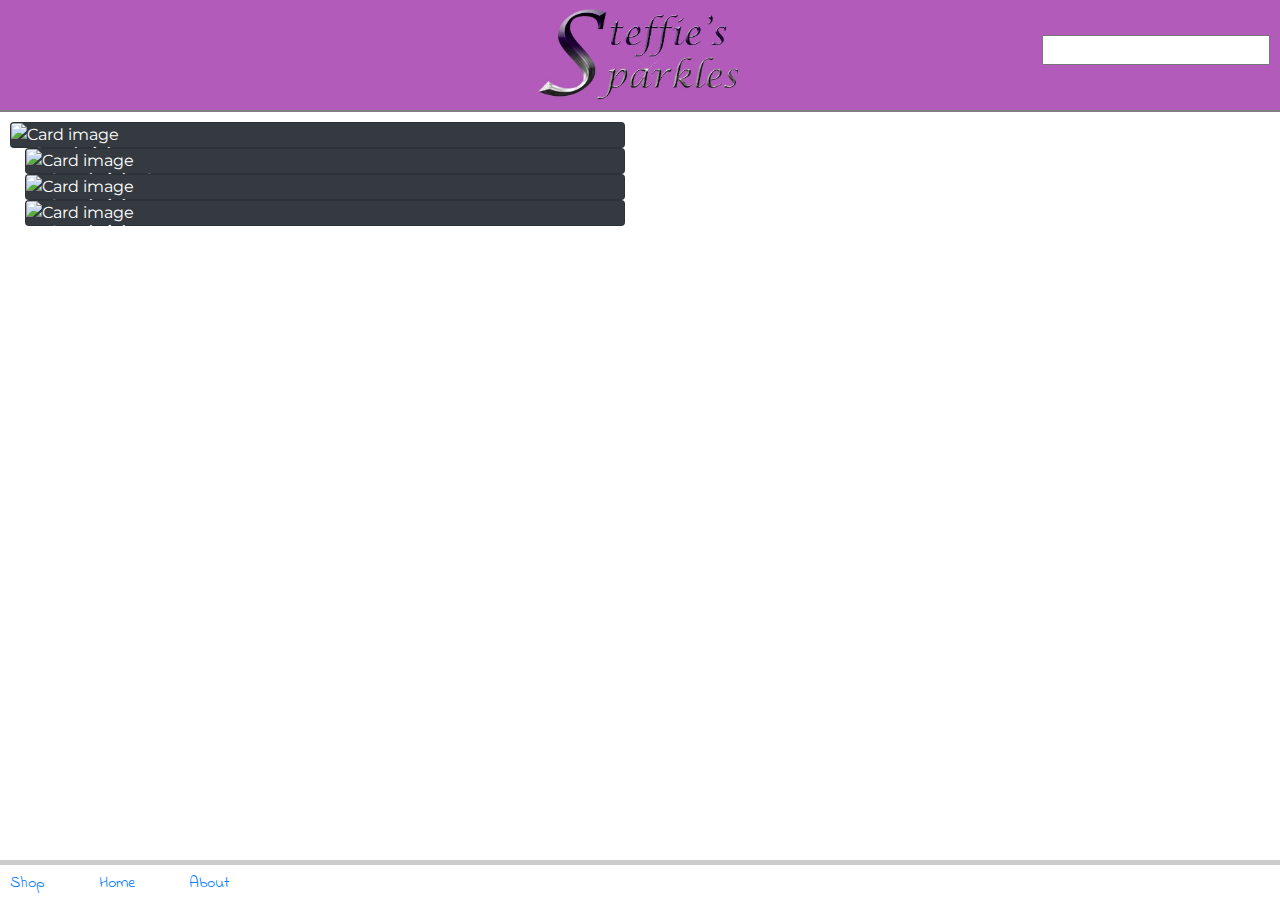
==== bracelets.html @ 1fcba37e "fix" ====
<!doctype html>
<html lang="en-US">

<head>
  <title>My github page</title>
  <meta name="viewport" content="width=device-width, initial-scale=1.0">
  <link href="https://fonts.googleapis.com/css?family=Indie+Flower|Montserrat" rel="stylesheet">

  <link rel="stylesheet" href="https://use.fontawesome.com/releases/v5.3.1/css/all.css" integrity="sha384-mzrmE5qonljUremFsqc01SB46JvROS7bZs3IO2EmfFsd15uHvIt+Y8vEf7N7fWAU" crossorigin="anonymous">
  <link rel="stylesheet" href="https://maxcdn.bootstrapcdn.com/bootstrap/4.0.0/css/bootstrap.min.css" integrity="sha384-Gn5384xqQ1aoWXA+058RXPxPg6fy4IWvTNh0E263XmFcJlSAwiGgFAW/dAiS6JXm" crossorigin="anonymous">

  <link rel="stylesheet" href="css/style.css" />


</head>

<body>
  <header>
    <div class="header_logo1"></div>
    <div class="header_logo2">
      <img src="images/logo.jpg" alt="Steffie's Sparkles Logo">
    </div>
      <div class="header_cart">
        <i class="fas fa-shopping-cart"></i>
      </div>
      <div class="header_search">
        <i class="fa fa-search"></i><input type="text" />
    </div>

  </header>

  <div id="MainContent">
    <div class="row">
      <div class="col-sm-6">
        <div class="card bg-dark text-white">
          <img class="card-img" src="images/bracelet1_3_cropped_8_2_ratio-2.jpg/100px270/#55595c:#373a3c/text:Card image" alt="Card image">
          <div class="card-img-overlay">
            <h5 class="card-title">Card title 1</h5>
            <p class="card-text">This is a wider card with supporting text below as a natural lead-in to additional content. This content is a little bit longer.</p>
            <p class="card-text">Last updated 3 mins ago</p>
          </div>
        </div>
      </div>
      </div>

        <div class="col-sm-6">
          <div class="card bg-dark text-white">
            <img class="card-img" src="images/bracelet1_3_cropped_8_2_ratio-2.jpg/100px270/#55595c:#373a3c/text:Card image" alt="Card image">
            <div class="card-img-overlay">
              <h5 class="card-title">Card title 2</h5>
              <p class="card-text">This is a wider card with supporting text below as a natural lead-in to additional content. This content is a little bit longer.</p>
              <p class="card-text">Last updated 3 mins ago</p>
            </div>
          </div>
        </div>

        <div class="col-sm-6">
          <div class="card bg-dark text-white">
            <img class="card-img" src="images/bracelet1_3_cropped_8_2_ratio-2.jpg/100px270/#55595c:#373a3c/text:Card image" alt="Card image">
            <div class="card-img-overlay">
              <h5 class="card-title">Card title 3</h5>
              <p class="card-text">This is a wider card with supporting text below as a natural lead-in to additional content. This content is a little bit longer.</p>
              <p class="card-text">Last updated 3 mins ago</p>
            </div>
          </div>
        </div>

          <div class="col-sm-6">
            <div class="card bg-dark text-white">
              <img class="card-img" src="images/bracelet1_3_cropped_8_2_ratio-2.jpg/100px270/#55595c:#373a3c/text:Card image" alt="Card image">
              <div class="card-img-overlay">
                <h5 class="card-title">Card title 4</h5>
                <p class="card-text">This is a wider card with supporting text below as a natural lead-in to additional content. This content is a little bit longer.</p>
                <p class="card-text">Last updated 3 mins ago</p>
              </div>
            </div>
          </div>
          </div><!-- #MainContent -->


          <footer>
            <nav>
              <a href="shop.html">Shop</a>
              <a href="index.html">Home</a>
              <a href="about.html">About</a>
            </nav>
            <div class="socialMedia">
              <a href="https://www.etsy.com/shop/SteffiesSparkles"><i class="fab fa-etsy"></i></a>
              <a href="https://www.instagram.com/steffiessparkles/"><i class="fab fa-instagram"></i></a>
              <a href="https://www.facebook.com/SteffiesSparkles/"><i class="fab fa-facebook"></i></a>

            </div><!-- .socialMedia -->

          </footer>
          <script src="scripts/slideshow-auto.js"></script>
          <script src="https://code.jquery.com/jquery-3.2.1.slim.min.js" integrity="sha384-KJ3o2DKtIkvYIK3UENzmM7KCkRr/rE9/Qpg6aAZGJwFDMVNA/GpGFF93hXpG5KkN" crossorigin="anonymous"></script>
          <script src="https://cdnjs.cloudflare.com/ajax/libs/popper.js/1.12.9/umd/popper.min.js" integrity="sha384-ApNbgh9B+Y1QKtv3Rn7W3mgPxhU9K/ScQsAP7hUibX39j7fakFPskvXusvfa0b4Q" crossorigin="anonymous"></script>
          <script src="https://maxcdn.bootstrapcdn.com/bootstrap/4.0.0/js/bootstrap.min.js" integrity="sha384-JZR6Spejh4U02d8jOt6vLEHfe/JQGiRRSQQxSfFWpi1MquVdAyjUar5+76PVCmYl" crossorigin="anonymous"></script>
</body>

</html>
---- css/style.css ----
* {
/* styles in here affect everything!!!! */
/* fonts from google
font-family: 'Indie Flower', cursive;
font-family: 'Montserrat', sans-serif;
*/
font-family: 'Montserrat', sans-serif;
box-sizing:border-box;

}

body {
  margin:0px;
}

header {
  /* display is a grid, each entity contains is a "block" in the grid */
  display:grid;
  /* this is 3 columns */
  grid-template-columns: 10% 80% 10%;
  padding-bottom:10px;
  margin-bottom:10px;
  border-bottom: 2px solid grey;
  background-color: #b25bba;
}
header div.header_logo2 {
  /*
  text-align:center;
  */
  margin:0 auto;
}

/* image is larger than it really needs to be expecially on smaller screens */
header div.header_logo2 img {
  width:auto;
  height:100px;
}

header div.header_cart {
    margin: auto 0;
    text-align: right;
    padding-right: 10px;
    font-size: 36px;
}

header div.header_search {
  /* this tells the browser to "span" the grid columns */
  /* grid-column-start: 1; */
  /* notice the grid-column-end is number of columns + 1 */
  /* grid-column-end: 4; */
  text-align:center;
}

div#MainContent {
  /* styles for #MainContent */
  padding-left:10px;
  padding-right:10px;
  padding-bottom:20px;
}

div.bs_carousel {
  /*max-width:1000px;*/
  width:100%;
  margin:0 auto;
}
/* Slideshow container */
.slideshow-container {
  max-width: 1000px;
  position: relative;
  margin: auto;
}

/* Hide the images by default */
.mySlides {
    display: none;
}

/* Next & previous buttons */
.prev, .next {
  cursor: pointer;
  position: absolute;
  top: 50%;
  width: auto;
  margin-top: -22px;
  padding: 16px;
  color: white;
  font-weight: bold;
  font-size: 18px;
  transition: 0.6s ease;
  border-radius: 0 3px 3px 0;
}

/* Position the "next button" to the right */
.next {
  right: 0;
  border-radius: 3px 0 0 3px;
}

/* On hover, add a black background color with a little bit see-through */
.prev:hover, .next:hover {
  background-color: rgba(0,0,0,0.8);
}

/* Caption text */
.text {
  color: #f2f2f2;
  font-size: 15px;
  padding: 8px 12px;
  position: absolute;
  bottom: 8px;
  width: 100%;
  text-align: center;
}

/* Number text (1/3 etc) */
.numbertext {
  color: #f2f2f2;
  font-size: 12px;
  padding: 8px 12px;
  position: absolute;
  top: 0;
}

/* The dots/bullets/indicators */
.dot {
  cursor: pointer;
  height: 15px;
  width: 15px;
  margin: 0 2px;
  background-color: #bbb;
  border-radius: 50%;
  display: inline-block;
  transition: background-color 0.6s ease;
}

.active, .dot:hover {
  background-color: #717171;
}

/* Fading animation */
.fade {
  -webkit-animation-name: fade;
  -webkit-animation-duration: 1.5s;
  animation-name: fade;
  animation-duration: 1.5s;
}

@-webkit-keyframes fade {
  from {opacity: .4}
  to {opacity: 1}
}

@keyframes fade {
  from {opacity: .4}
  to {opacity: 1}
}

img.portolioPicture {
  width:50%;
  float:left;
  padding-right: 10px;

}



footer {
  background-color : #fff;
  border-top-color: #cccccc;
  border-top-width: 5px;
  border-top-style: solid;
  /* add padding to the top to match to size of the border */
  padding-top:5px;

  /* remove border since it was used as an example
  border: 1px solid green;
  */

  /* we want this to be all that way at the bottom */
  /* position tells html how to handle the element */
  position:fixed;
  /* options are
  static (default)
  relative (to the parent element)
  absolute (to the first positioned element)
  fixed (sticky - to the window)
  */
  bottom: 0px;
  /* bottom tells it to be at the bottom of the window */
  /* as soon as we using positioning, the div (footer) acts as an inline element */
  /* so, we have to tell the element to be full width */
  width: 100%;
  /* finally, I don't like the social media all the way at the bottom,
     let's bump them up a bit */
  padding-bottom: 5px;
  /* really this should be with the other padding up there!! */
}
footer nav {
  text-align:center;

}
footer nav a {
  font-family: 'Indie Flower', cursive;
  text-decoration:none;
  padding-left:10px;
  padding-right:10px;
  margin-left:15px;
  margin-right:15px;

}

footer div.socialMedia {
  /* change the padding to only be top and sides for social media div
  padding: 20px;
  */
  /* 20px on the top */
  padding-top: 20px;
  /* only 10 on the sides to match the padding for the main content */
  padding-left: 10px;
  padding-right: 10px;
  text-align: center;
}
.socialMedia a {
  margin: 20px;

  padding: 10px;

}

@media screen and (max-width: 1023px) {
  header div.header_search {
    /* this tells the browser to "span" the grid columns */
    grid-column-start: 1;
    /* notice the grid-column-end is number of columns + 1 */
    grid-column-end: 4;
  }

}
@media screen and (min-width: 800px) {
  footer {
    display:grid;
    /* removed grid-column-gap it causes a horizontal scroll
    grid-column-gap: 10px;
    */
    grid-template-columns: 50% 50%;

  }

  footer nav {
    /* align text to left when the screen is wider */
    text-align:left;
  }

  /* "first-child" is what is known as a pseudo class,
     this will apply ONLY to the first a tag under the nav element to make it
     line up with the main Content
     */
  footer nav a:first-child {
    margin-left:0px
  }

  footer div.socialMedia {
    /* remove padding on social media element and have text align to the right */
    padding:0px;
    text-align:right;
  }

  footer div.socialMedia a:last-child {
    margin-right:0px
  }

}

@media screen and (min-width: 1024px) {
  header {
    grid-template-columns: 25% 50% 25%;
  }
  header .header_logo1, header .header_logo2 {
    grid-row-start: 1;
    grid-row-end: 3;
  }
  header div.header_search {
    text-align:right;
    padding-right:10px;
  }
}
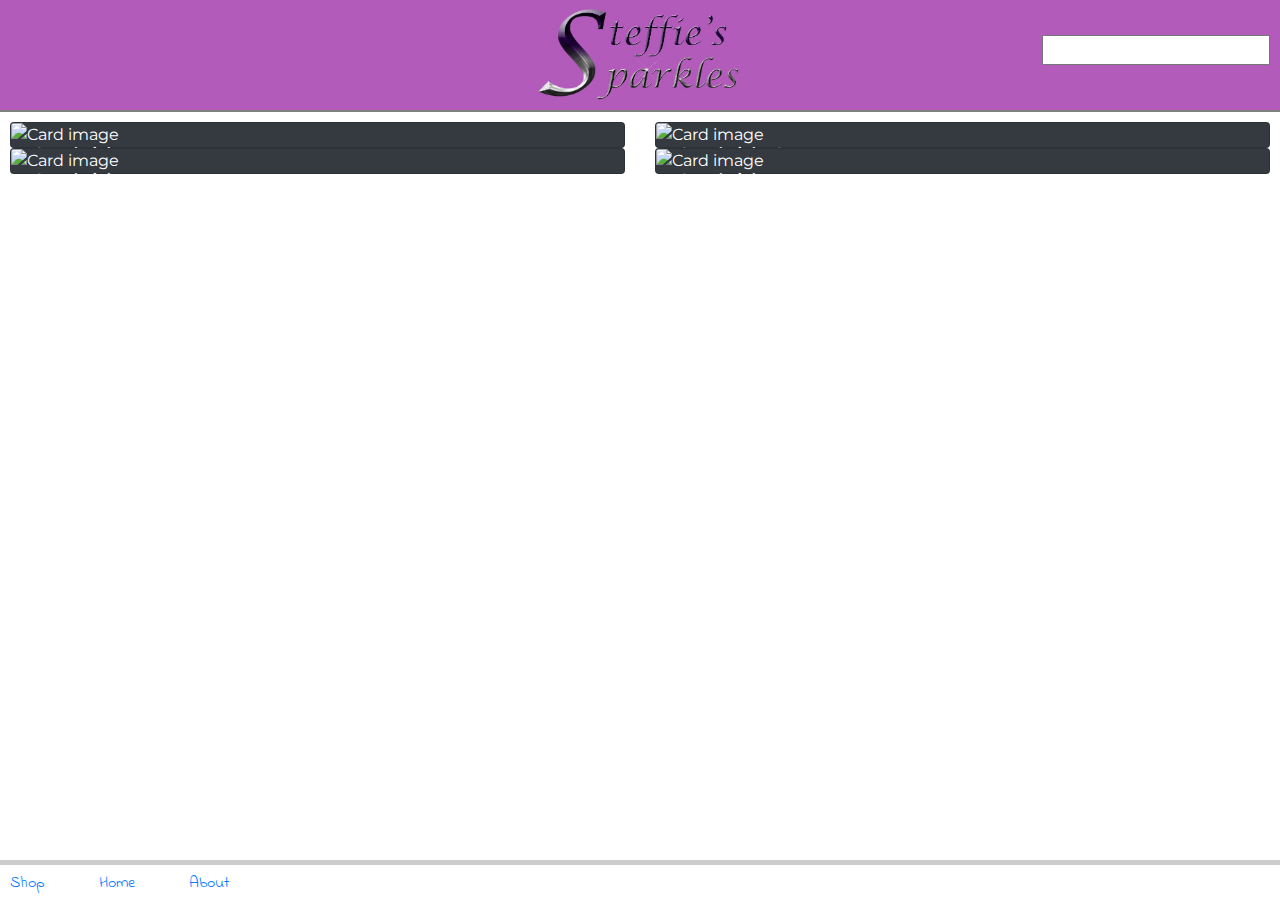
==== commit f02e325a: "fix" ====
--- a/bracelets.html
+++ b/bracelets.html
@@ -33,7 +33,7 @@
     <div class="row">
       <div class="col-sm-6">
         <div class="card bg-dark text-white">
-          <img class="card-img" src="images/bracelet1_3_cropped_8_2_ratio-2.jpg/100px270/#55595c:#373a3c/text:Card image" alt="Card image">
+          <img class="card-img" src="images/bracelet1_3_cropped_8_2_ratio.jpg/100px270/#55595c:#373a3c/text:Card" alt="Card image">
           <div class="card-img-overlay">
             <h5 class="card-title">Card title 1</h5>
             <p class="card-text">This is a wider card with supporting text below as a natural lead-in to additional content. This content is a little bit longer.</p>
@@ -41,61 +41,62 @@
           </div>
         </div>
       </div>
-      </div>
-
-        <div class="col-sm-6">
-          <div class="card bg-dark text-white">
-            <img class="card-img" src="images/bracelet1_3_cropped_8_2_ratio-2.jpg/100px270/#55595c:#373a3c/text:Card image" alt="Card image">
-            <div class="card-img-overlay">
-              <h5 class="card-title">Card title 2</h5>
-              <p class="card-text">This is a wider card with supporting text below as a natural lead-in to additional content. This content is a little bit longer.</p>
-              <p class="card-text">Last updated 3 mins ago</p>
-            </div>
-          </div>
-        </div>
-
-        <div class="col-sm-6">
-          <div class="card bg-dark text-white">
-            <img class="card-img" src="images/bracelet1_3_cropped_8_2_ratio-2.jpg/100px270/#55595c:#373a3c/text:Card image" alt="Card image">
-            <div class="card-img-overlay">
-              <h5 class="card-title">Card title 3</h5>
-              <p class="card-text">This is a wider card with supporting text below as a natural lead-in to additional content. This content is a little bit longer.</p>
-              <p class="card-text">Last updated 3 mins ago</p>
-            </div>
-          </div>
-        </div>
-
-          <div class="col-sm-6">
-            <div class="card bg-dark text-white">
-              <img class="card-img" src="images/bracelet1_3_cropped_8_2_ratio-2.jpg/100px270/#55595c:#373a3c/text:Card image" alt="Card image">
-              <div class="card-img-overlay">
-                <h5 class="card-title">Card title 4</h5>
-                <p class="card-text">This is a wider card with supporting text below as a natural lead-in to additional content. This content is a little bit longer.</p>
-                <p class="card-text">Last updated 3 mins ago</p>
-              </div>
-            </div>
-          </div>
-          </div><!-- #MainContent -->
 
 
-          <footer>
-            <nav>
-              <a href="shop.html">Shop</a>
-              <a href="index.html">Home</a>
-              <a href="about.html">About</a>
-            </nav>
-            <div class="socialMedia">
-              <a href="https://www.etsy.com/shop/SteffiesSparkles"><i class="fab fa-etsy"></i></a>
-              <a href="https://www.instagram.com/steffiessparkles/"><i class="fab fa-instagram"></i></a>
-              <a href="https://www.facebook.com/SteffiesSparkles/"><i class="fab fa-facebook"></i></a>
+    <div class="col-sm-6">
+      <div class="card bg-dark text-white">
+        <img class="card-img" src="images/bracelet1_3_cropped_8_2_ratio.jpg/100px270/#55595c:#373a3c/text:Card" alt="Card image">
+        <div class="card-img-overlay">
+          <h5 class="card-title">Card title 2</h5>
+          <p class="card-text">This is a wider card with supporting text below as a natural lead-in to additional content. This content is a little bit longer.</p>
+          <p class="card-text">Last updated 3 mins ago</p>
+        </div>
+      </div>
+    </div>
 
-            </div><!-- .socialMedia -->
+    <div class="col-sm-6">
+      <div class="card bg-dark text-white">
+        <img class="card-img" src="images/bracelet1_3_cropped_8_2_ratio.jpg/100px270/#55595c:#373a3c/text:Card" alt="Card image">
+        <div class="card-img-overlay">
+          <h5 class="card-title">Card title 3</h5>
+          <p class="card-text">This is a wider card with supporting text below as a natural lead-in to additional content. This content is a little bit longer.</p>
+          <p class="card-text">Last updated 3 mins ago</p>
+        </div>
+      </div>
+    </div>
 
-          </footer>
-          <script src="scripts/slideshow-auto.js"></script>
-          <script src="https://code.jquery.com/jquery-3.2.1.slim.min.js" integrity="sha384-KJ3o2DKtIkvYIK3UENzmM7KCkRr/rE9/Qpg6aAZGJwFDMVNA/GpGFF93hXpG5KkN" crossorigin="anonymous"></script>
-          <script src="https://cdnjs.cloudflare.com/ajax/libs/popper.js/1.12.9/umd/popper.min.js" integrity="sha384-ApNbgh9B+Y1QKtv3Rn7W3mgPxhU9K/ScQsAP7hUibX39j7fakFPskvXusvfa0b4Q" crossorigin="anonymous"></script>
-          <script src="https://maxcdn.bootstrapcdn.com/bootstrap/4.0.0/js/bootstrap.min.js" integrity="sha384-JZR6Spejh4U02d8jOt6vLEHfe/JQGiRRSQQxSfFWpi1MquVdAyjUar5+76PVCmYl" crossorigin="anonymous"></script>
+    <div class="col-sm-6">
+      <div class="card bg-dark text-white">
+        <img class="card-img" src="images/bracelet1_3_cropped_8_2_ratio.jpg/100px270/#55595c:#373a3c/text:Card" alt="Card image">
+        <div class="card-img-overlay">
+          <h5 class="card-title">Card title 4</h5>
+          <p class="card-text">This is a wider card with supporting text below as a natural lead-in to additional content. This content is a little bit longer.</p>
+          <p class="card-text">Last updated 3 mins ago</p>
+        </div>
+      </div>
+    </div>
+    </div>
+  </div><!-- #MainContent -->
+
+
+  <footer>
+    <nav>
+      <a href="shop.html">Shop</a>
+      <a href="index.html">Home</a>
+      <a href="about.html">About</a>
+    </nav>
+    <div class="socialMedia">
+      <a href="https://www.etsy.com/shop/SteffiesSparkles"><i class="fab fa-etsy"></i></a>
+      <a href="https://www.instagram.com/steffiessparkles/"><i class="fab fa-instagram"></i></a>
+      <a href="https://www.facebook.com/SteffiesSparkles/"><i class="fab fa-facebook"></i></a>
+
+    </div><!-- .socialMedia -->
+
+  </footer>
+  <script src="scripts/slideshow-auto.js"></script>
+  <script src="https://code.jquery.com/jquery-3.2.1.slim.min.js" integrity="sha384-KJ3o2DKtIkvYIK3UENzmM7KCkRr/rE9/Qpg6aAZGJwFDMVNA/GpGFF93hXpG5KkN" crossorigin="anonymous"></script>
+  <script src="https://cdnjs.cloudflare.com/ajax/libs/popper.js/1.12.9/umd/popper.min.js" integrity="sha384-ApNbgh9B+Y1QKtv3Rn7W3mgPxhU9K/ScQsAP7hUibX39j7fakFPskvXusvfa0b4Q" crossorigin="anonymous"></script>
+  <script src="https://maxcdn.bootstrapcdn.com/bootstrap/4.0.0/js/bootstrap.min.js" integrity="sha384-JZR6Spejh4U02d8jOt6vLEHfe/JQGiRRSQQxSfFWpi1MquVdAyjUar5+76PVCmYl" crossorigin="anonymous"></script>
 </body>
 
 </html>
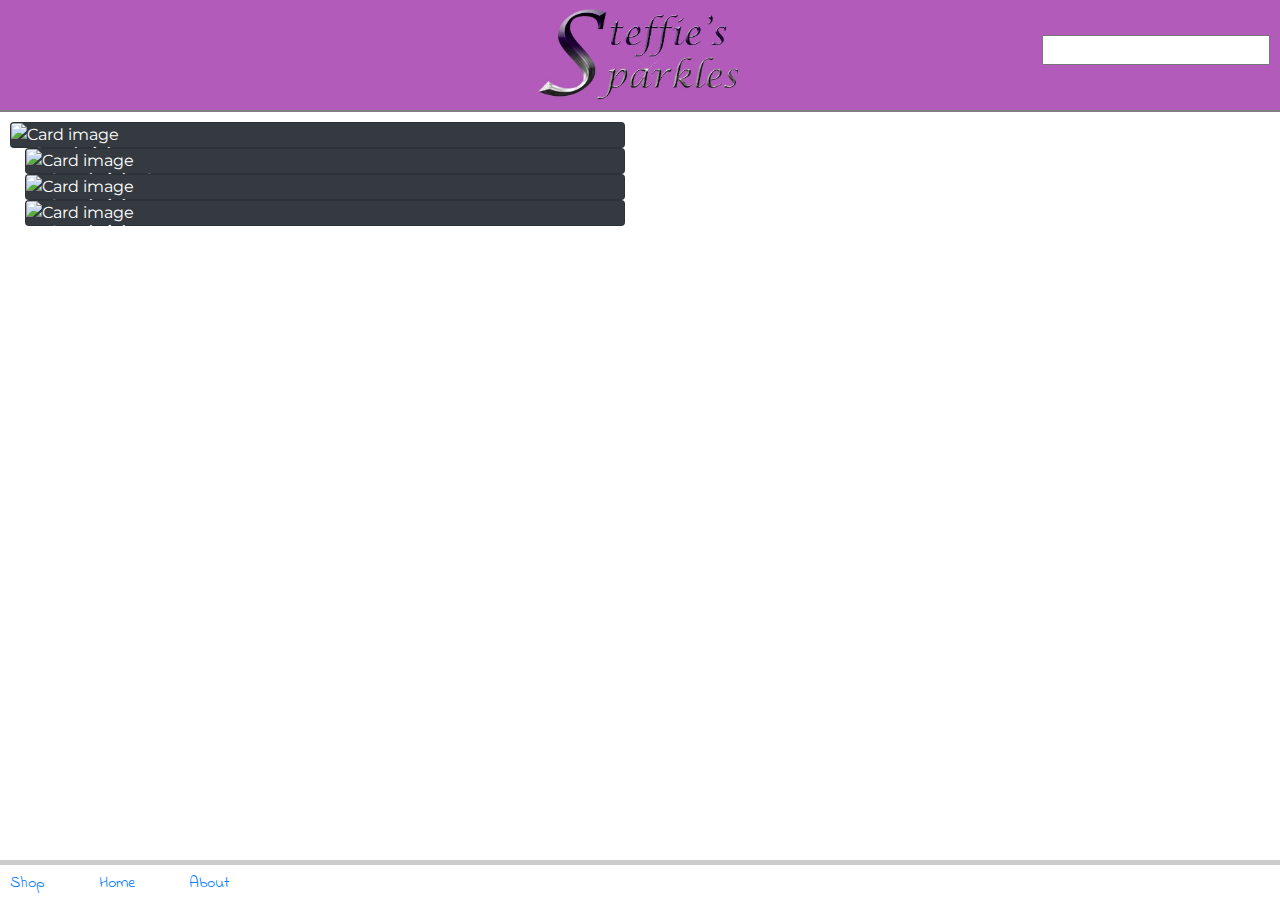
==== commit 69330190: "fix" ====
--- a/bracelets.html
+++ b/bracelets.html
@@ -41,6 +41,7 @@
           </div>
         </div>
       </div>
+    </div>
 
 
     <div class="col-sm-6">
@@ -75,7 +76,6 @@
         </div>
       </div>
     </div>
-    </div>
   </div><!-- #MainContent -->
 
 
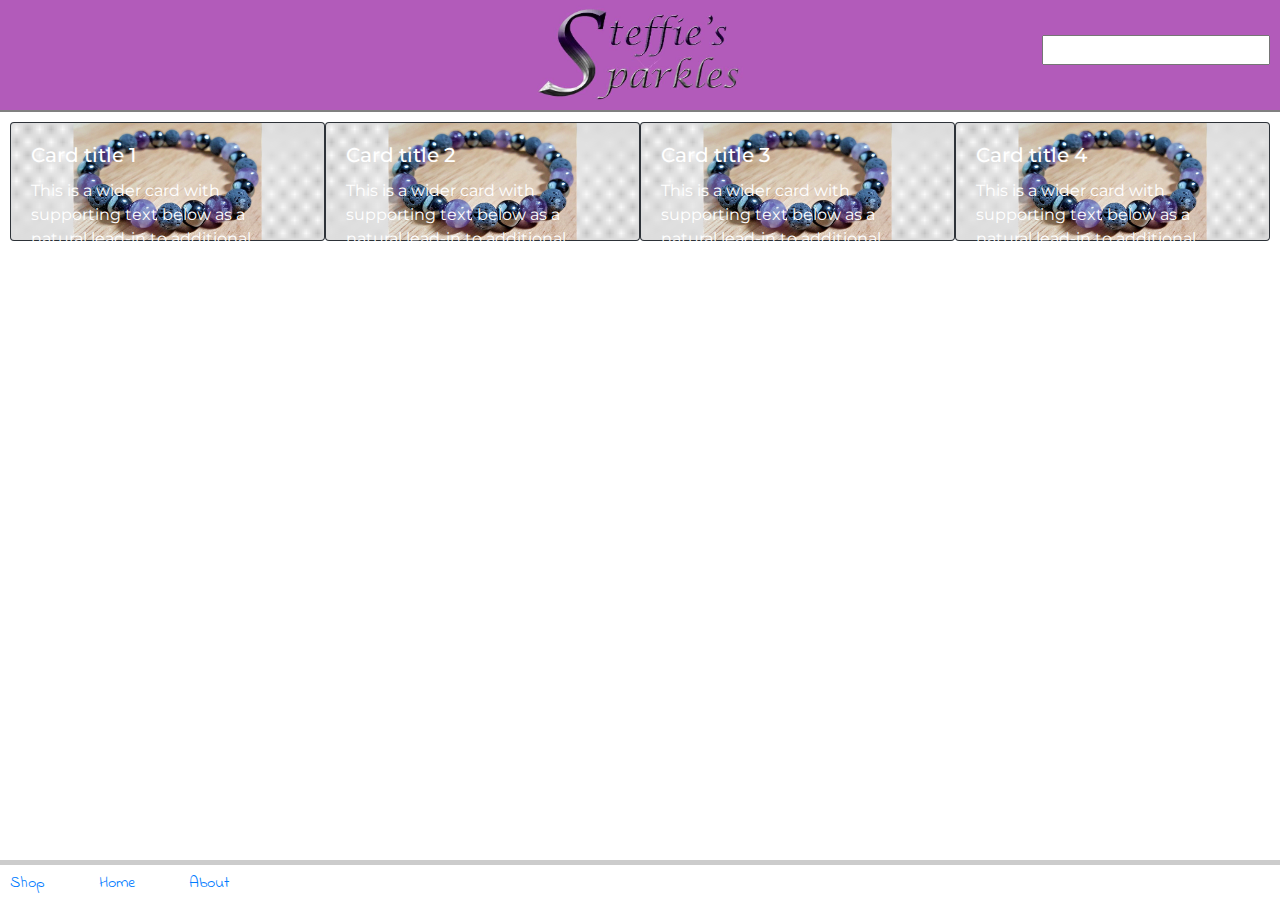
==== commit 1434fabb: "update" ====
--- a/bracelets.html
+++ b/bracelets.html
@@ -30,23 +30,22 @@
   </header>
 
   <div id="MainContent">
-    <div class="row">
-      <div class="col-sm-6">
+    <div class="row no-gutters">
+      <div class="col-sm-6 col-lg-3 col-md-4">
         <div class="card bg-dark text-white">
-          <img class="card-img" src="images/bracelet1_3_cropped_8_2_ratio.jpg/100px270/#55595c:#373a3c/text:Card" alt="Card image">
+          <img class="card-img" src="images/bracelet1_3_cropped_8_2_ratio.jpg" alt="Card image">
           <div class="card-img-overlay">
             <h5 class="card-title">Card title 1</h5>
             <p class="card-text">This is a wider card with supporting text below as a natural lead-in to additional content. This content is a little bit longer.</p>
             <p class="card-text">Last updated 3 mins ago</p>
           </div>
         </div>
-      </div>
     </div>
 
 
-    <div class="col-sm-6">
+    <div class="col-sm-6 col-lg-3 col-md-4">
       <div class="card bg-dark text-white">
-        <img class="card-img" src="images/bracelet1_3_cropped_8_2_ratio.jpg/100px270/#55595c:#373a3c/text:Card" alt="Card image">
+        <img class="card-img" src="images/bracelet1_3_cropped_8_2_ratio.jpg" alt="Card image">
         <div class="card-img-overlay">
           <h5 class="card-title">Card title 2</h5>
           <p class="card-text">This is a wider card with supporting text below as a natural lead-in to additional content. This content is a little bit longer.</p>
@@ -55,9 +54,9 @@
       </div>
     </div>
 
-    <div class="col-sm-6">
+    <div class="col-sm-6 col-lg-3 col-md-4">
       <div class="card bg-dark text-white">
-        <img class="card-img" src="images/bracelet1_3_cropped_8_2_ratio.jpg/100px270/#55595c:#373a3c/text:Card" alt="Card image">
+        <img class="card-img" src="images/bracelet1_3_cropped_8_2_ratio.jpg" alt="Card image">
         <div class="card-img-overlay">
           <h5 class="card-title">Card title 3</h5>
           <p class="card-text">This is a wider card with supporting text below as a natural lead-in to additional content. This content is a little bit longer.</p>
@@ -66,9 +65,9 @@
       </div>
     </div>
 
-    <div class="col-sm-6">
+    <div class="col-sm-6 col-lg-3 col-md-4">
       <div class="card bg-dark text-white">
-        <img class="card-img" src="images/bracelet1_3_cropped_8_2_ratio.jpg/100px270/#55595c:#373a3c/text:Card" alt="Card image">
+        <img class="card-img" src="images/bracelet1_3_cropped_8_2_ratio.jpg" alt="Card image">
         <div class="card-img-overlay">
           <h5 class="card-title">Card title 4</h5>
           <p class="card-text">This is a wider card with supporting text below as a natural lead-in to additional content. This content is a little bit longer.</p>
@@ -76,6 +75,7 @@
         </div>
       </div>
     </div>
+  </div>
   </div><!-- #MainContent -->
 
 
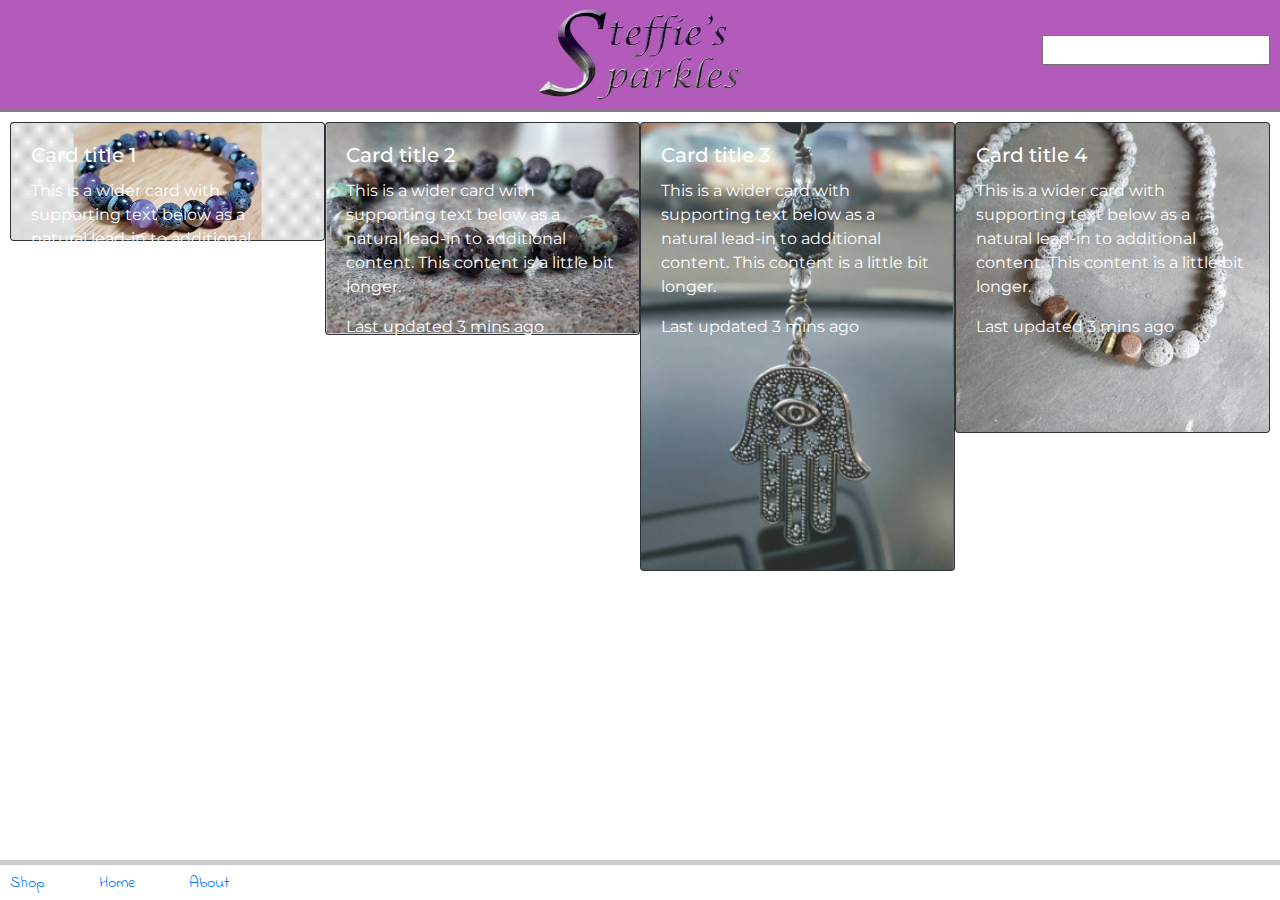
==== commit f22b84d0: "Paragraphs-Home Page and Pictures" ====
--- a/bracelets.html
+++ b/bracelets.html
@@ -45,7 +45,7 @@
 
     <div class="col-sm-6 col-lg-3 col-md-4">
       <div class="card bg-dark text-white">
-        <img class="card-img" src="images/bracelet1_3_cropped_8_2_ratio.jpg" alt="Card image">
+        <img class="card-img" src="images/bracelet2.png" alt="Card image">
         <div class="card-img-overlay">
           <h5 class="card-title">Card title 2</h5>
           <p class="card-text">This is a wider card with supporting text below as a natural lead-in to additional content. This content is a little bit longer.</p>
@@ -56,7 +56,7 @@
 
     <div class="col-sm-6 col-lg-3 col-md-4">
       <div class="card bg-dark text-white">
-        <img class="card-img" src="images/bracelet1_3_cropped_8_2_ratio.jpg" alt="Card image">
+        <img class="card-img" src="images/carthing.png" alt="Card image">
         <div class="card-img-overlay">
           <h5 class="card-title">Card title 3</h5>
           <p class="card-text">This is a wider card with supporting text below as a natural lead-in to additional content. This content is a little bit longer.</p>
@@ -67,7 +67,7 @@
 
     <div class="col-sm-6 col-lg-3 col-md-4">
       <div class="card bg-dark text-white">
-        <img class="card-img" src="images/bracelet1_3_cropped_8_2_ratio.jpg" alt="Card image">
+        <img class="card-img" src="images/necklace.png" alt="Card image">
         <div class="card-img-overlay">
           <h5 class="card-title">Card title 4</h5>
           <p class="card-text">This is a wider card with supporting text below as a natural lead-in to additional content. This content is a little bit longer.</p>
